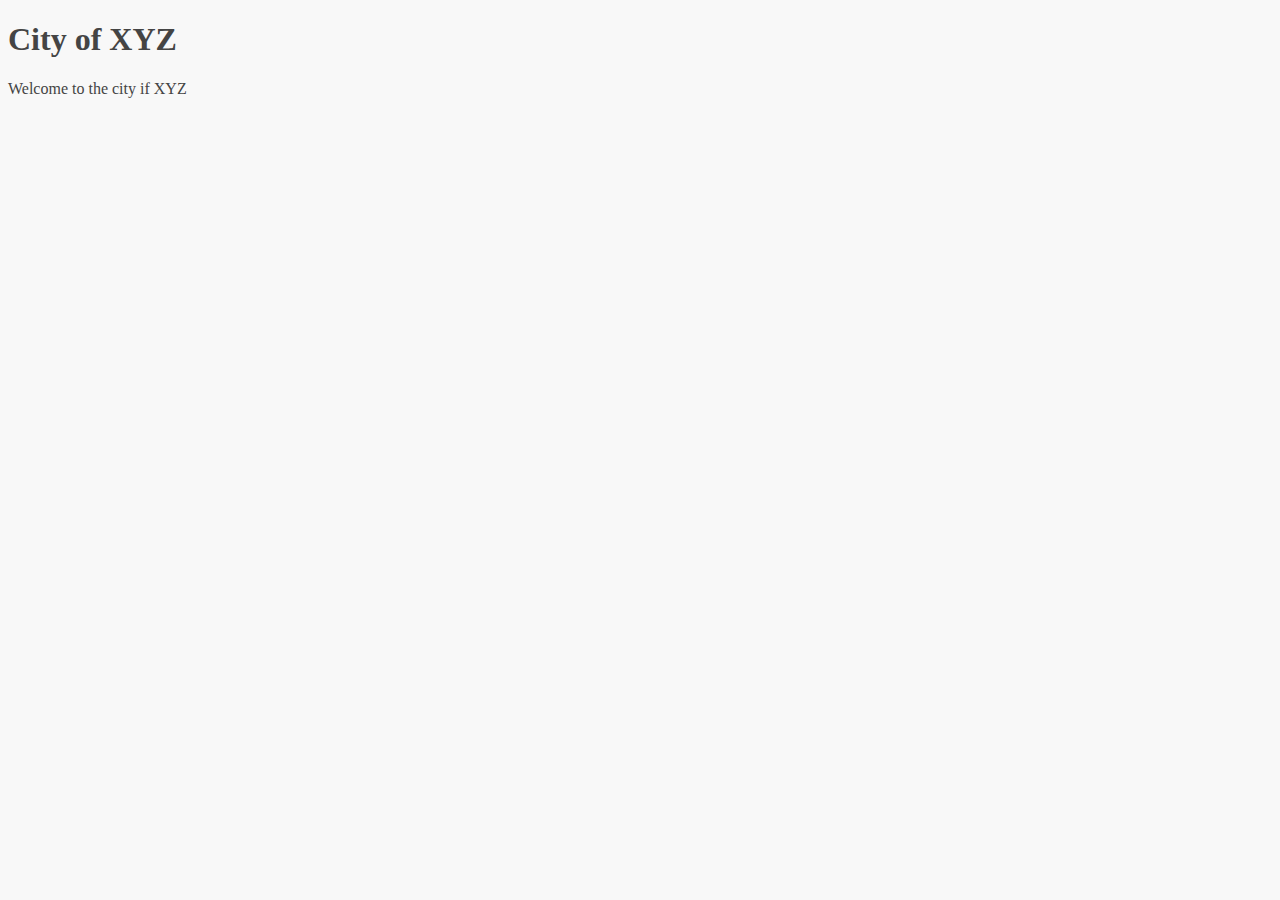
==== unit_1/index.html @ 602c7bd5 "Syncing new repository" ====
<!DOCTYPE html>
<html>
<head>
	<title>City of XYZ</title>
	<link rel="stylesheet" type="text/css" href="css/style.css">
</head>
<body>
	<h1>City of XYZ</h1>
	<p>Welcome to the city if XYZ</p>

</body>
</html>
---- unit_1/css/style.css ----
body {
	background-color:#f8f8f8;
}

h1, p {
	color:#444444;
}
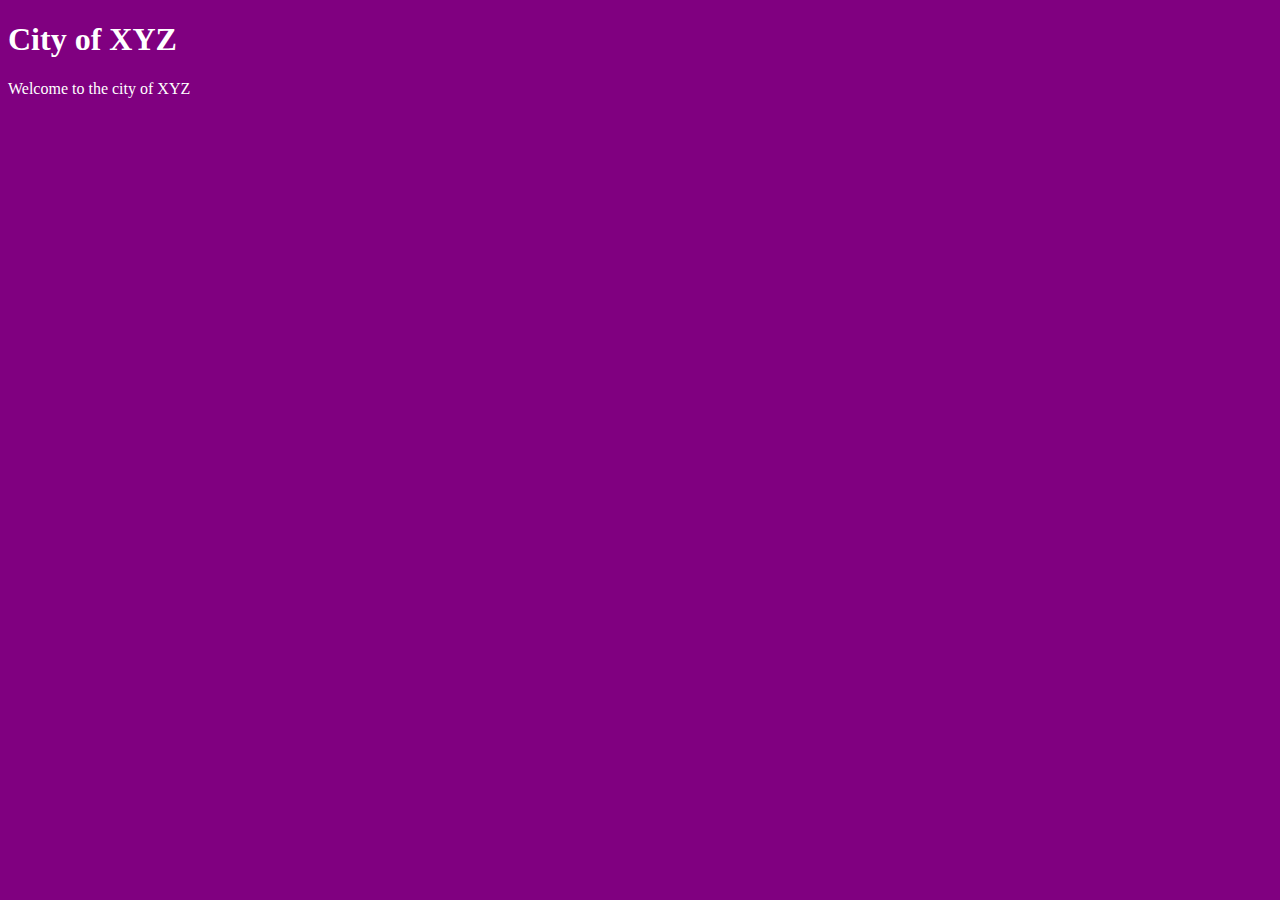
==== commit 9fe97b18: "Update index.html" ====
--- a/unit_1/index.html
+++ b/unit_1/index.html
@@ -6,7 +6,7 @@
 </head>
 <body>
 	<h1>City of XYZ</h1>
-	<p>Welcome to the city if XYZ</p>
+	<p>Welcome to the city of XYZ</p>
 
 </body>
 </html>--- a/unit_1/css/style.css
+++ b/unit_1/css/style.css
@@ -1,7 +1,7 @@
 body {
-	background-color:#f8f8f8;
+	background-color:purple;
 }
 
 h1, p {
-	color:#444444;
+	color:white;
 }